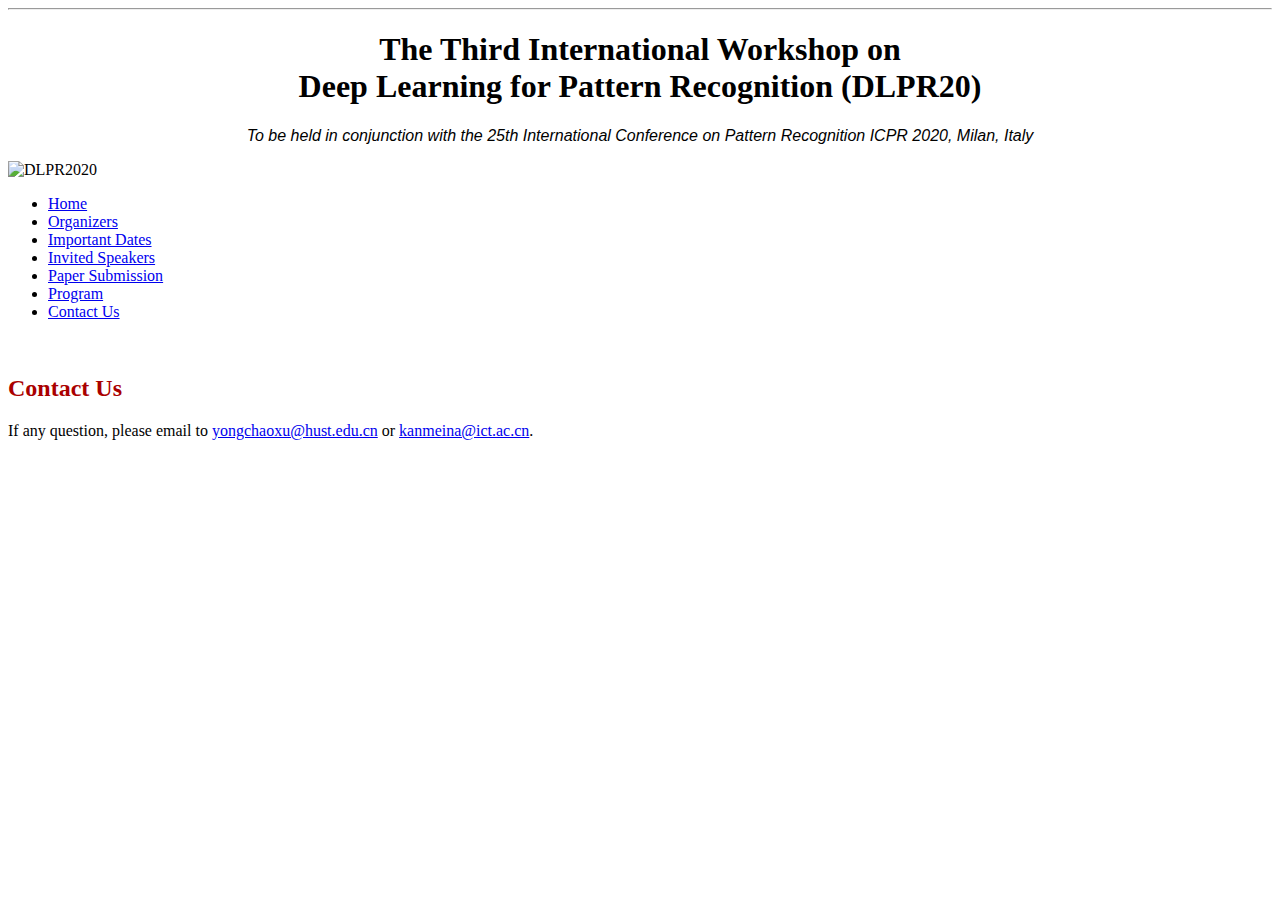
==== contact.html @ 7fc6bbc1 "v1.0" ====
<!DOCTYPE html>
<html lang="en">
<head>
    <meta charset="UTF-8">
    <title>DLPR 2020</title>
    <meta name="viewport" content="width=device-width, initial-scale=1">
    <link rel="stylesheet" href="css/bootstrap.min.css">
    <script src="js/jquery-3.5.0.min.js"></script>
    <script src="js/bootstrap.min.js"></script>
</head>
<body>

<div class="container">
    <hr>
    <div id="head">
        <h1 style="text-align:center">
            <b>The Third International Workshop on <br>
                Deep Learning for Pattern Recognition (DLPR20)</b>
        </h1>
        <p style="font-family:'Trebuchet MS', 'Lucida Sans Unicode', 'Lucida Grande', 'Lucida Sans', Arial, sans-serif;
            text-align:center">
            <i>To be held in conjunction with the 25th International Conference on Pattern Recognition ICPR 2020,
                Milan, Italy</i>
        </p>
        <img src="DLPR20_logo.png" class="img-responsive" alt="DLPR2020">
    </div>
    <nav class="navbar-default" role="navigation">
        <ul class="nav nav-pills">
            <li>
                <a href="index.html">Home</a>
            </li>
            <li>
                <a href="organizers.html">Organizers</a>
            </li>
            <li>
                <a href="important_dates.html">Important Dates</a>
            </li>
            <li>
                <a href="invited_speakers.html">Invited Speakers</a>
            </li>
            <li>
                <a href="paper_submission.html">Paper Submission</a>
            </li>
            <!--                <li>-->
            <!--                    <a href="Accepted Papers.html">Accepted Papers</a>-->
            <!--                </li>-->
            <li>
                <a href="program.html">Program</a>
            </li>
            <li class="active">
                <a href="contact.html">Contact Us</a>
            </li>
        </ul>
    </nav>

    <div class="row">
        <div class="span12">
            <br>
            <h2 style="color:#a00"><span>Contact Us</span></h2>
            <p> If any question, please email to <a href="mailto:yongchaoxu@hust.edu.cn">yongchaoxu@hust.edu.cn</a>
                or <a href="mailto:kanmeina@ict.ac.cn">kanmeina@ict.ac.cn</a>.</p>
            </ul>
        </div>
    </div>
</div>
</body>
</html>
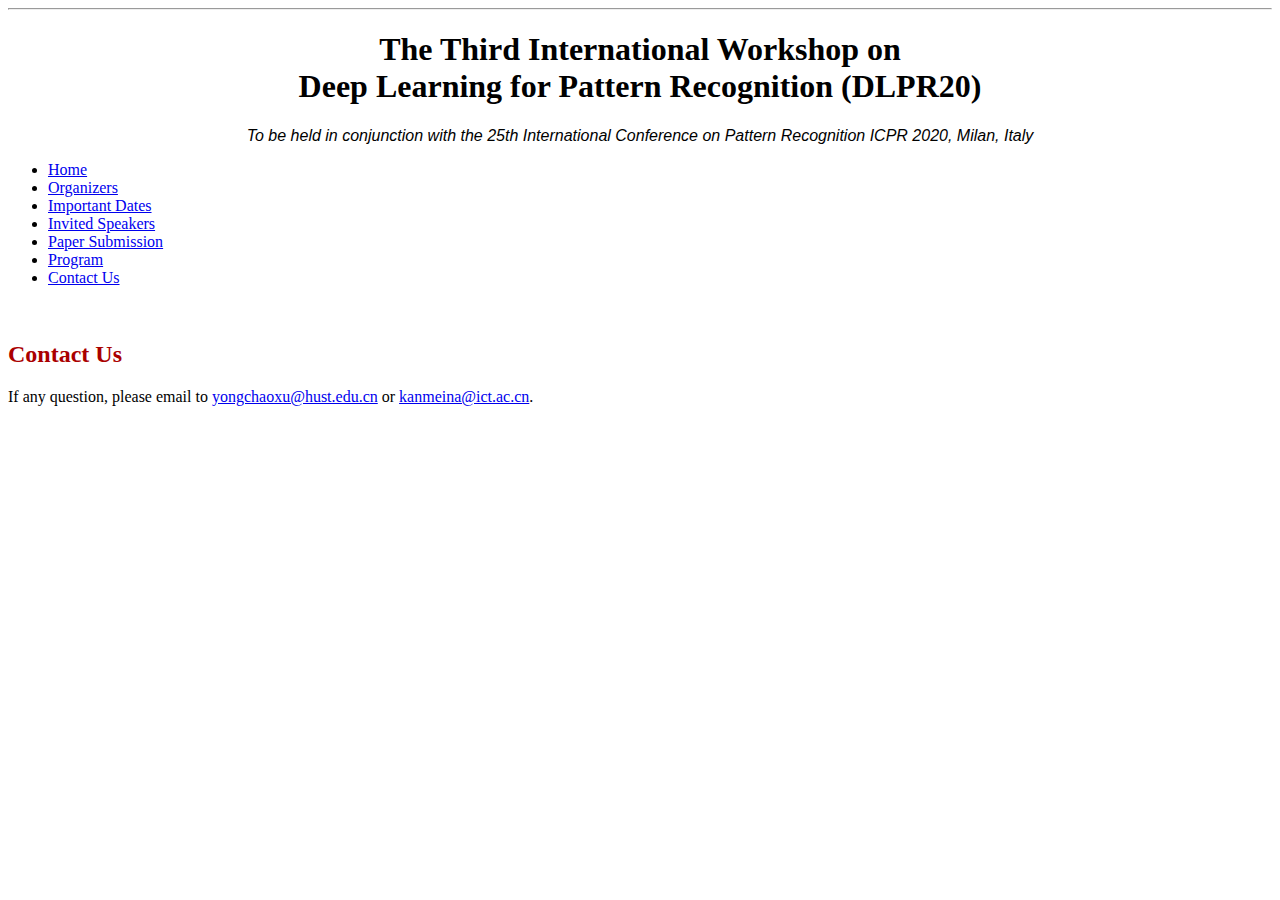
==== commit 48af4eb4: "Add files via upload" ====
--- a/contact.html
+++ b/contact.html
@@ -1,67 +1,66 @@
-<!DOCTYPE html>
-<html lang="en">
-<head>
-    <meta charset="UTF-8">
-    <title>DLPR 2020</title>
-    <meta name="viewport" content="width=device-width, initial-scale=1">
-    <link rel="stylesheet" href="css/bootstrap.min.css">
-    <script src="js/jquery-3.5.0.min.js"></script>
-    <script src="js/bootstrap.min.js"></script>
-</head>
-<body>
-
-<div class="container">
-    <hr>
-    <div id="head">
-        <h1 style="text-align:center">
-            <b>The Third International Workshop on <br>
-                Deep Learning for Pattern Recognition (DLPR20)</b>
-        </h1>
-        <p style="font-family:'Trebuchet MS', 'Lucida Sans Unicode', 'Lucida Grande', 'Lucida Sans', Arial, sans-serif;
-            text-align:center">
-            <i>To be held in conjunction with the 25th International Conference on Pattern Recognition ICPR 2020,
-                Milan, Italy</i>
-        </p>
-        <img src="DLPR20_logo.png" class="img-responsive" alt="DLPR2020">
-    </div>
-    <nav class="navbar-default" role="navigation">
-        <ul class="nav nav-pills">
-            <li>
-                <a href="index.html">Home</a>
-            </li>
-            <li>
-                <a href="organizers.html">Organizers</a>
-            </li>
-            <li>
-                <a href="important_dates.html">Important Dates</a>
-            </li>
-            <li>
-                <a href="invited_speakers.html">Invited Speakers</a>
-            </li>
-            <li>
-                <a href="paper_submission.html">Paper Submission</a>
-            </li>
-            <!--                <li>-->
-            <!--                    <a href="Accepted Papers.html">Accepted Papers</a>-->
-            <!--                </li>-->
-            <li>
-                <a href="program.html">Program</a>
-            </li>
-            <li class="active">
-                <a href="contact.html">Contact Us</a>
-            </li>
-        </ul>
-    </nav>
-
-    <div class="row">
-        <div class="span12">
-            <br>
-            <h2 style="color:#a00"><span>Contact Us</span></h2>
-            <p> If any question, please email to <a href="mailto:yongchaoxu@hust.edu.cn">yongchaoxu@hust.edu.cn</a>
-                or <a href="mailto:kanmeina@ict.ac.cn">kanmeina@ict.ac.cn</a>.</p>
-            </ul>
-        </div>
-    </div>
-</div>
-</body>
+<!DOCTYPE html>
+<html lang="en">
+<head>
+    <meta charset="UTF-8">
+    <title>DLPR 2020</title>
+    <meta name="viewport" content="width=device-width, initial-scale=1">
+    <link rel="stylesheet" href="css/bootstrap.min.css">
+    <script src="js/jquery-3.5.0.min.js"></script>
+    <script src="js/bootstrap.min.js"></script>
+</head>
+<body>
+
+<div class="container">
+    <hr>
+    <div id="head">
+        <h1 style="text-align:center">
+            <b>The Third International Workshop on <br>
+                Deep Learning for Pattern Recognition (DLPR20)</b>
+        </h1>
+        <p style="font-family:'Trebuchet MS', 'Lucida Sans Unicode', 'Lucida Grande', 'Lucida Sans', Arial, sans-serif;
+            text-align:center">
+            <i>To be held in conjunction with the 25th International Conference on Pattern Recognition ICPR 2020,
+                Milan, Italy</i>
+        </p>
+    </div>
+    <nav class="navbar-default" role="navigation">
+        <ul class="nav nav-pills">
+            <li>
+                <a href="index.html">Home</a>
+            </li>
+            <li>
+                <a href="organizers.html">Organizers</a>
+            </li>
+            <li>
+                <a href="important_dates.html">Important Dates</a>
+            </li>
+            <li>
+                <a href="invited_speakers.html">Invited Speakers</a>
+            </li>
+            <li>
+                <a href="paper_submission.html">Paper Submission</a>
+            </li>
+            <!--                <li>-->
+            <!--                    <a href="Accepted Papers.html">Accepted Papers</a>-->
+            <!--                </li>-->
+            <li>
+                <a href="program.html">Program</a>
+            </li>
+            <li class="active">
+                <a href="contact.html">Contact Us</a>
+            </li>
+        </ul>
+    </nav>
+
+    <div class="row">
+        <div class="span12">
+            <br>
+            <h2 style="color:#a00"><span>Contact Us</span></h2>
+            <p> If any question, please email to <a href="mailto:yongchaoxu@hust.edu.cn">yongchaoxu@hust.edu.cn</a>
+                or <a href="mailto:kanmeina@ict.ac.cn">kanmeina@ict.ac.cn</a>.</p>
+            </ul>
+        </div>
+    </div>
+</div>
+</body>
 </html>